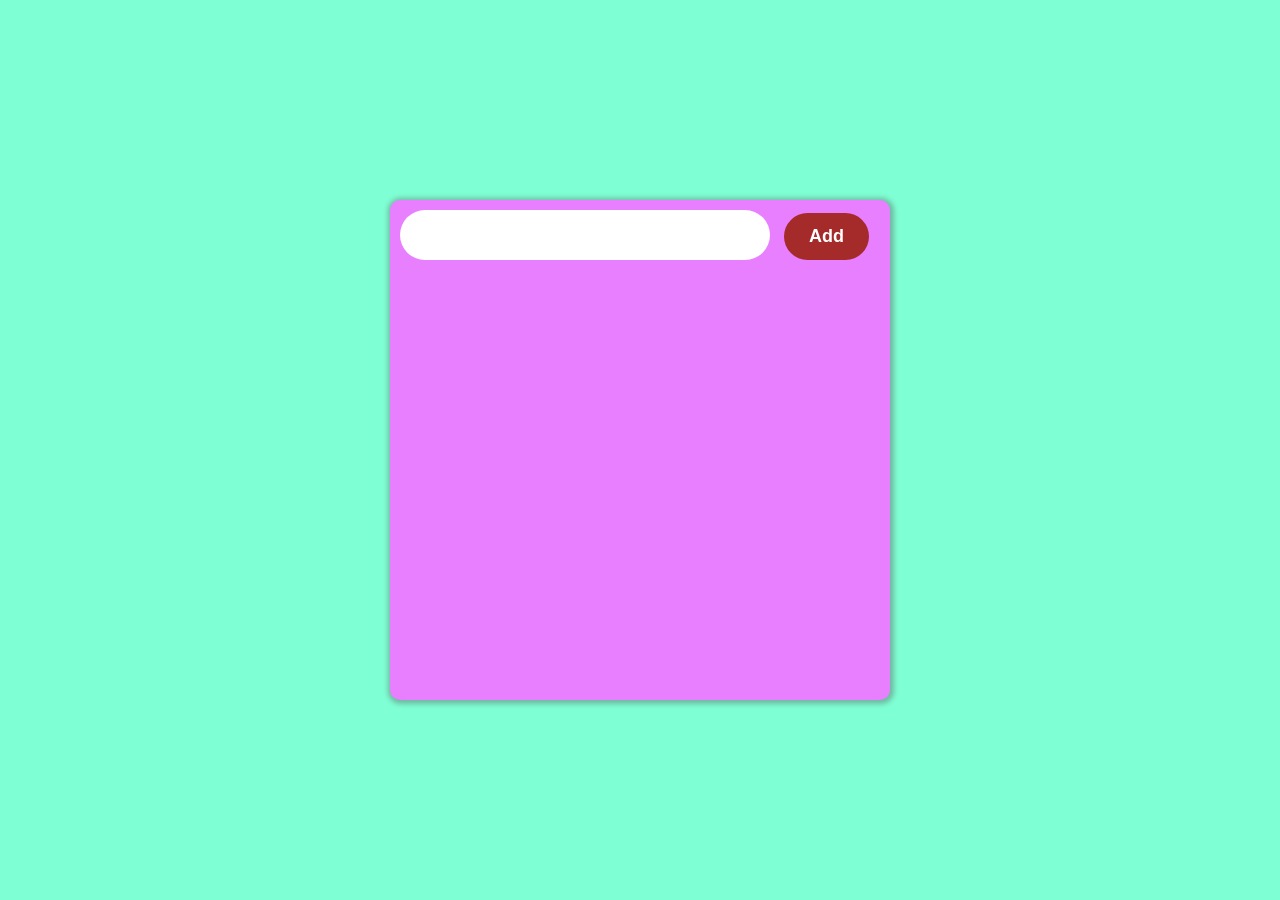
==== intex.html @ d882ef67 "update" ====
<!DOCTYPE html>
<html lang="en">
<head>
    <meta charset="UTF-8">
    <meta name="viewport" content="width=device-width, initial-scale=1.0">
    <title>Document</title>
    <style>
        *{
            padding: 0;
            margin: 0;
        }
        body {
            width: 100vw;
            height: 100vh;
            display: flex;
            align-items: center;
            justify-content: center;
            background-color: aquamarine;
            flex-wrap: wrap;
            overflow: hidden;
        }
        .box{
            width: 500px;
            height: 500px;
            background-color: rgb(232, 127, 255);
            border-radius: 10px;
            box-shadow: 1px 1px 5px 3px rgba(85, 85, 85, .4);
            display: flex;
            align-items: center;
            gap: 10px;
            flex-direction: column;
            flex-wrap: wrap;

        }
        .box div{
            width: 100%;
        }
        .box input{
            margin: 10px;
            width: 70%;
            height: 30px;
            border-radius: 25px;
            outline: none;
            border: none;
            padding: 10px;
            font-size: 20px;
        }
        .add{
            padding: 13px 25px;
            background-color: brown;
            outline: none;
            border: none;
            color: #FFF;
            border-radius: 25px;
            font-size: 18px;
            font-weight: bold;
            transition: .5s;
        }
        .add:hover{
            box-shadow: 2px 2px 3px 3px rgba(69, 69, 69, .5);
        }
        .output{
            height: 400px;
            overflow: scroll;
        }
        .output li{
            display: flex;
            font-size: 20px;
            font-weight: bold;
            align-items: center;
            margin: auto;
            margin: 10px;
            flex-wrap: wrap;
            justify-content: center;
            width: 450px;
            height: 40px;
            border-radius: 20px;
            background-color: rgba(255, 255, 255, 0.5);
            transition: .5s;
            position: relative;
        }
        .output li:hover{
            background-color: rgb(255, 255, 255);
            width: 460px;
            height: 45px;

        }
        .del{
            position: absolute;
            right: 0px;
            padding: 6px 12px;
            margin-right: 3px;
            border-radius: 50%;
            outline: none;
            border: none;
            background-color: rgb(247, 80, 65);
            color: #FFF;
            font-size: 20px ;
            font-weight: bold;
        }
    </style>
</head>
<body>
    <div class="box">
        <div>
            <input type="text" id="list">
            <button id="btn" onclick="update()" class="add">Add</button>
        </div>
        <ul class="output">
        </ul>
    </div>

    <script>
        var btn=document.getElementById("btn")
        var list=document.getElementById("list")
        var li=document.getElementById("li")
        var output=document.querySelector(".output")

        function update(){
            console.log(list.value)
            var li = document.createElement("li")
            li.innerHTML = list.value + '<button class="del" onclick="deleteItem(event)">X</button>'
            output.append(li)
            list.value=''
        }
        function deleteItem(event){
            event.target.parentElement.remove()
        }
    </script>
</body>
</html>
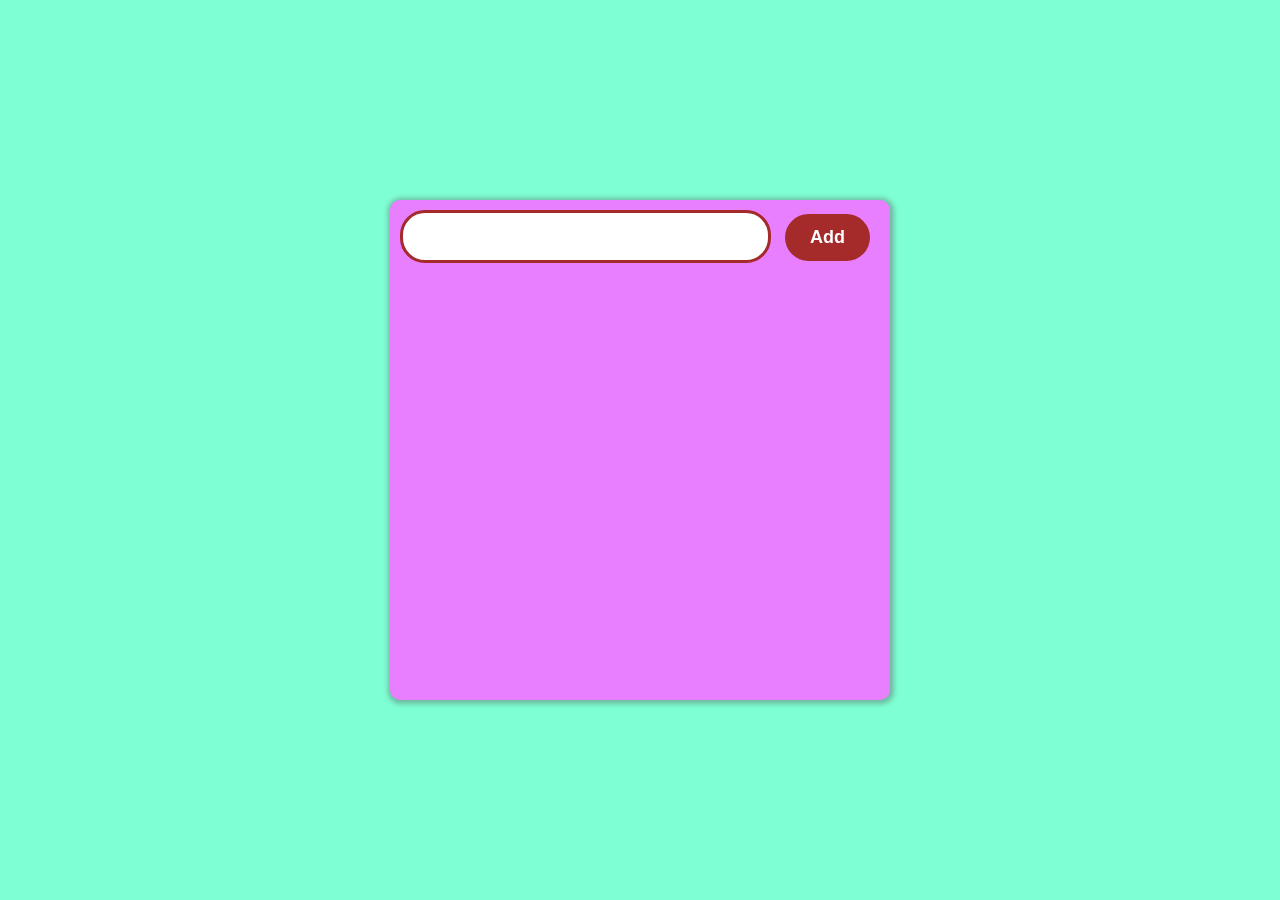
==== commit e33ad1c6: "update2" ====
--- a/intex.html
+++ b/intex.html
@@ -1,14 +1,16 @@
 <!DOCTYPE html>
 <html lang="en">
+
 <head>
     <meta charset="UTF-8">
     <meta name="viewport" content="width=device-width, initial-scale=1.0">
     <title>Document</title>
     <style>
-        *{
+        * {
             padding: 0;
             margin: 0;
         }
+
         body {
             width: 100vw;
             height: 100vh;
@@ -19,7 +21,8 @@
             flex-wrap: wrap;
             overflow: hidden;
         }
-        .box{
+
+        .box {
             width: 500px;
             height: 500px;
             background-color: rgb(232, 127, 255);
@@ -32,20 +35,23 @@
             flex-wrap: wrap;
 
         }
-        .box div{
+
+        .box div {
             width: 100%;
         }
-        .box input{
+
+        .box input {
             margin: 10px;
-            width: 70%;
-            height: 30px;
+            width: 69%;
+            height: 27px;
             border-radius: 25px;
             outline: none;
-            border: none;
+            border: 3px solid brown;
             padding: 10px;
             font-size: 20px;
         }
-        .add{
+
+        .add {
             padding: 13px 25px;
             background-color: brown;
             outline: none;
@@ -56,14 +62,17 @@
             font-weight: bold;
             transition: .5s;
         }
-        .add:hover{
+
+        .add:hover {
             box-shadow: 2px 2px 3px 3px rgba(69, 69, 69, .5);
         }
-        .output{
+
+        .output {
             height: 400px;
             overflow: scroll;
         }
-        .output li{
+
+        .output li {
             display: flex;
             font-size: 20px;
             font-weight: bold;
@@ -79,13 +88,15 @@
             transition: .5s;
             position: relative;
         }
-        .output li:hover{
+
+        .output li:hover {
             background-color: rgb(255, 255, 255);
             width: 460px;
             height: 45px;
 
         }
-        .del{
+
+        .del {
             position: absolute;
             right: 0px;
             padding: 6px 12px;
@@ -95,37 +106,42 @@
             border: none;
             background-color: rgb(247, 80, 65);
             color: #FFF;
-            font-size: 20px ;
+            font-size: 20px;
             font-weight: bold;
         }
     </style>
 </head>
+
 <body>
     <div class="box">
         <div>
-            <input type="text" id="list">
-            <button id="btn" onclick="update()" class="add">Add</button>
+            <form action="">
+                <input type="text" id="list">
+                <button id="btn" onclick="update(event)" class="add">Add</button>
+            </form>
         </div>
         <ul class="output">
         </ul>
     </div>
 
     <script>
-        var btn=document.getElementById("btn")
-        var list=document.getElementById("list")
-        var li=document.getElementById("li")
-        var output=document.querySelector(".output")
+        var btn = document.getElementById("btn")
+        var list = document.getElementById("list")
+        var li = document.getElementById("li")
+        var output = document.querySelector(".output")
 
-        function update(){
+        function update(event) {
+            event.preventDefault()
             console.log(list.value)
             var li = document.createElement("li")
             li.innerHTML = list.value + '<button class="del" onclick="deleteItem(event)">X</button>'
             output.append(li)
-            list.value=''
+            list.value = ''
         }
-        function deleteItem(event){
+        function deleteItem(event) {
             event.target.parentElement.remove()
         }
     </script>
 </body>
+
 </html>
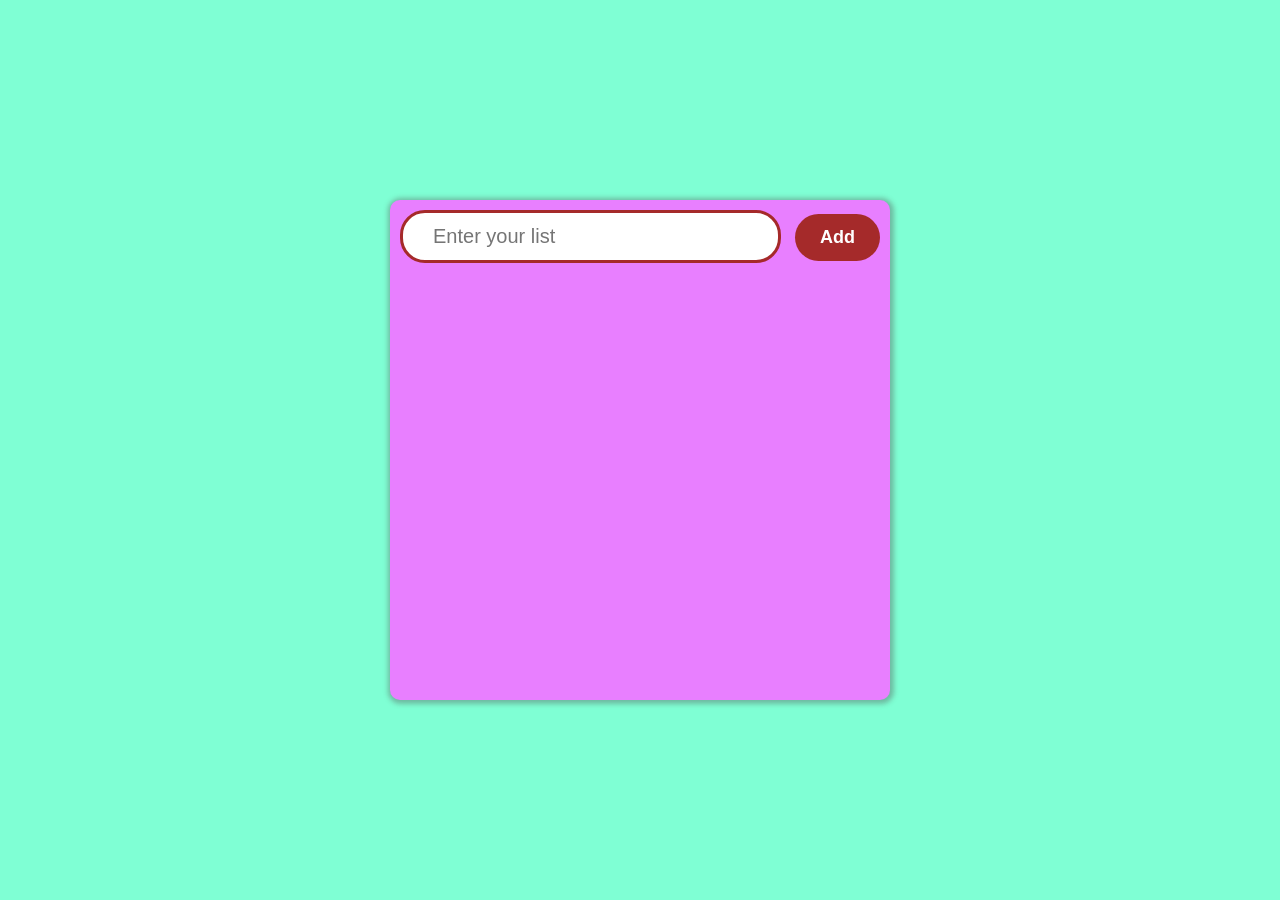
==== commit 9aa5de3e: "creat the css and javascript file and also some edit" ====
--- a/intex.html
+++ b/intex.html
@@ -5,118 +5,15 @@
     <meta charset="UTF-8">
     <meta name="viewport" content="width=device-width, initial-scale=1.0">
     <title>Document</title>
-    <style>
-        * {
-            padding: 0;
-            margin: 0;
-        }
-
-        body {
-            width: 100vw;
-            height: 100vh;
-            display: flex;
-            align-items: center;
-            justify-content: center;
-            background-color: aquamarine;
-            flex-wrap: wrap;
-            overflow: hidden;
-        }
-
-        .box {
-            width: 500px;
-            height: 500px;
-            background-color: rgb(232, 127, 255);
-            border-radius: 10px;
-            box-shadow: 1px 1px 5px 3px rgba(85, 85, 85, .4);
-            display: flex;
-            align-items: center;
-            gap: 10px;
-            flex-direction: column;
-            flex-wrap: wrap;
-
-        }
-
-        .box div {
-            width: 100%;
-        }
-
-        .box input {
-            margin: 10px;
-            width: 69%;
-            height: 27px;
-            border-radius: 25px;
-            outline: none;
-            border: 3px solid brown;
-            padding: 10px;
-            font-size: 20px;
-        }
-
-        .add {
-            padding: 13px 25px;
-            background-color: brown;
-            outline: none;
-            border: none;
-            color: #FFF;
-            border-radius: 25px;
-            font-size: 18px;
-            font-weight: bold;
-            transition: .5s;
-        }
-
-        .add:hover {
-            box-shadow: 2px 2px 3px 3px rgba(69, 69, 69, .5);
-        }
-
-        .output {
-            height: 400px;
-            overflow: scroll;
-        }
-
-        .output li {
-            display: flex;
-            font-size: 20px;
-            font-weight: bold;
-            align-items: center;
-            margin: auto;
-            margin: 10px;
-            flex-wrap: wrap;
-            justify-content: center;
-            width: 450px;
-            height: 40px;
-            border-radius: 20px;
-            background-color: rgba(255, 255, 255, 0.5);
-            transition: .5s;
-            position: relative;
-        }
-
-        .output li:hover {
-            background-color: rgb(255, 255, 255);
-            width: 460px;
-            height: 45px;
-
-        }
-
-        .del {
-            position: absolute;
-            right: 0px;
-            padding: 6px 12px;
-            margin-right: 3px;
-            border-radius: 50%;
-            outline: none;
-            border: none;
-            background-color: rgb(247, 80, 65);
-            color: #FFF;
-            font-size: 20px;
-            font-weight: bold;
-        }
-    </style>
+    <link rel="stylesheet" href="./style.css">
+    
 </head>
 
 <body>
     <div class="box">
         <div>
             <form action="">
-                <input type="text" id="list">
+                <input type="text" id="list" placeholder="Enter your list">
                 <button id="btn" onclick="update(event)" class="add">Add</button>
             </form>
         </div>
@@ -124,23 +21,8 @@
         </ul>
     </div>
 
-    <script>
-        var btn = document.getElementById("btn")
-        var list = document.getElementById("list")
-        var li = document.getElementById("li")
-        var output = document.querySelector(".output")
-
-        function update(event) {
-            event.preventDefault()
-            console.log(list.value)
-            var li = document.createElement("li")
-            li.innerHTML = list.value + '<button class="del" onclick="deleteItem(event)">X</button>'
-            output.append(li)
-            list.value = ''
-        }
-        function deleteItem(event) {
-            event.target.parentElement.remove()
-        }
+    <script src="./script.js">
+        
     </script>
 </body>
 
--- a/style.css
+++ b/style.css
@@ -0,0 +1,91 @@
+* {
+    padding: 0;
+    margin: 0;
+}
+body {
+    width: 100vw;
+    height: 100vh;
+    display: flex;
+    align-items: center;
+    justify-content: center;
+    background-color: aquamarine;
+    flex-wrap: wrap;
+    overflow: hidden;
+}
+.box {
+    width: 500px;
+    height: 500px;
+    background-color: rgb(232, 127, 255);
+    border-radius: 10px;
+    box-shadow: 1px 1px 5px 3px rgba(85, 85, 85, .4);
+    display: flex;
+    align-items: center;
+    gap: 10px;
+    flex-direction: column;
+    flex-wrap: wrap;
+}
+.box div {
+    width: 100%;
+}
+.box input {
+    margin: 10px;
+    width: 63%;
+    height: 27px;
+    border-radius: 25px;
+    outline: none;
+    border: 3px solid brown;
+    padding: 10px 30px;
+    font-size: 20px;
+}
+.add {
+    padding: 13px 25px;
+    background-color: brown;
+    outline: none;
+    border: none;
+    color: #FFF;
+    border-radius: 25px;
+    font-size: 18px;
+    font-weight: bold;
+    transition: .5s;
+}
+.add:hover {
+    box-shadow: 2px 2px 3px 3px rgba(69, 69, 69, .5);
+}
+.output {
+    height: 400px;
+    overflow: scroll;
+}
+.output li {
+    display: flex;
+    font-size: 20px;
+    font-weight: bold;
+    align-items: center;
+    margin: auto;
+    margin: 10px;
+    flex-wrap: wrap;
+    justify-content: center;
+    width: 450px;
+    height: 40px;
+    border-radius: 20px;
+    background-color: rgba(255, 255, 255, 0.5);
+    transition: .5s;
+    position: relative;
+}
+.output li:hover {
+    background-color: rgb(255, 255, 255);
+    width: 460px;
+    height: 45px;
+}
+.del {
+    position: absolute;
+    right: 0px;
+    padding: 6px 12px;
+    margin-right: 3px;
+    border-radius: 50%;
+    outline: none;
+    border: none;
+    background-color: rgb(247, 80, 65);
+    color: #FFF;
+    font-size: 20px;
+    font-weight: bold;
+}
